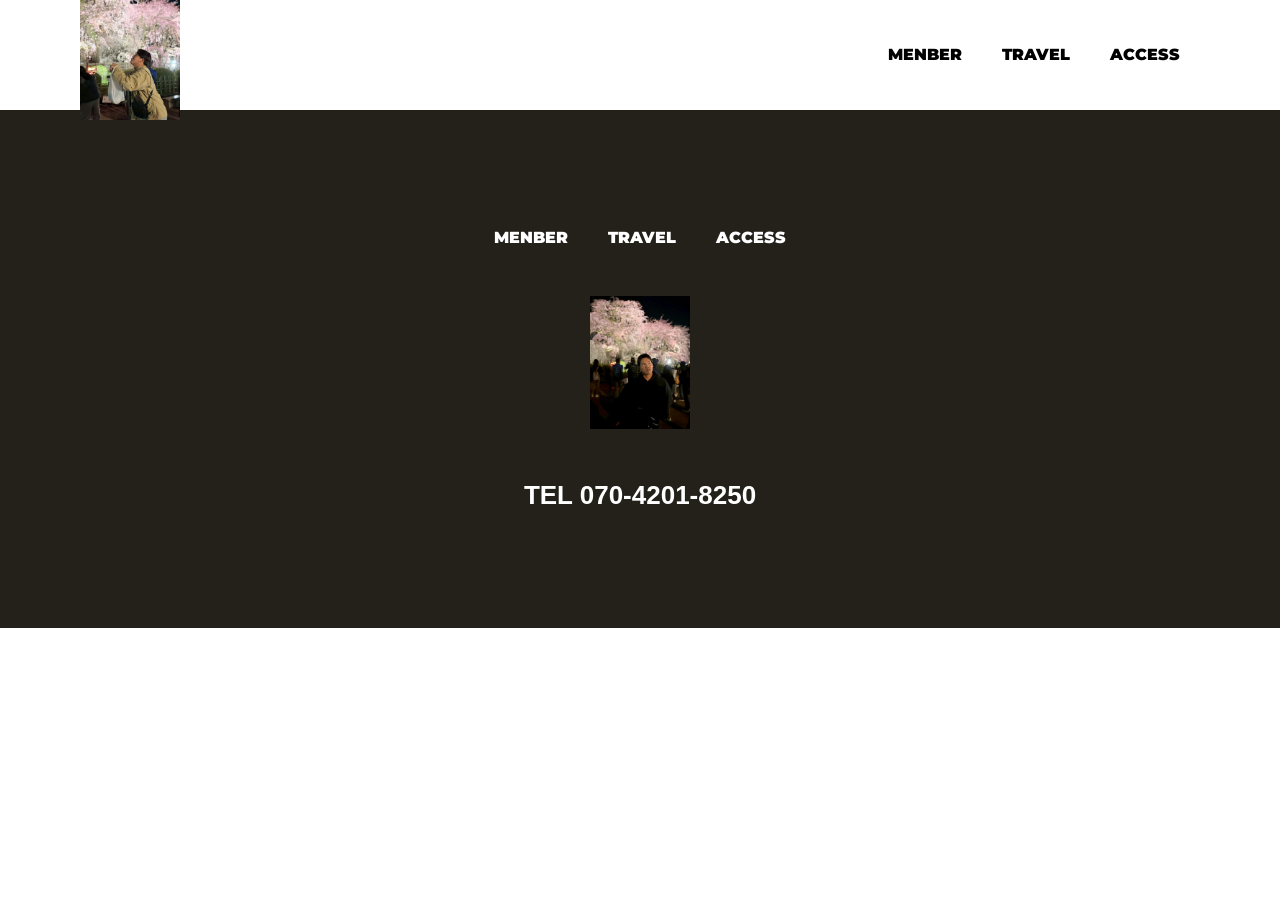
==== common.html @ af2d40d9 "first commit" ====
<!DOCTYPE html>
<html>
    <head>
        <meta charset="UTF-8">
        <title>ごみども</title>
        <meta name="description" content="高2G組の集まり">
        <meta name="viewport" content="width=device-width">
        <script src="./js/toggle-menu.js"></script>
        <link href="./css/common.css" rel="stylesheet">
        <link rel="preconnect" href="https://fonts.googleapis.com">
        <link rel="preconnect" href="https://fonts.gstatic.com" crossorigin>
        <link href="https://fonts.googleapis.com/css2?family=Montserrat:ital,wght@0,900;1,900&display=swap" rel="stylesheet">
    </head>
    <body>
        <header class="header">
            <div class="header-inner">
                <a class="header-logo" href="./index.html">
                    <img src="./images/16.jpg" alt="LOGO">
                </a>
                <button class="toggle-menu-button"></button>
                <div class="header-site-menu">
                    <nav class="site-menu">
                        <ul>
                           <li><a href="./menber.html">MENBER</a></li>
                           <li><a href="./travel.html">TRAVEL</a></li>
                           <li><a href="./access.html">ACCESS</a></li>
                   </ul>
                    </nav>               
                 </div>
            </div>
        </header>
        <main class="main"></main>
        <footer class="footer">
            <nav class="site-menu">
                <ul>
                    <li><a href="./menber.html">MENBER</a></li>
                    <li><a href="./travel.html">TRAVEL</a></li>
                    <li><a href="./access.html">ACCESS</a></li>
                </ul>
            </nav> 
            <a class="footer-logo" href="./index.html">
                <img src="./images/11.jpg" alt="ISIKAWA">
            </a>
            <p class="footer-tel">TEL 070-4201-8250</p>
        </footer>
    </body>
</html>
---- css/common.css ----
@charset "utf-8";

*,
::before,
::after {
    padding: 0;
    margin: 0;
    box-sizing: border-box;
}

ul,
ol{
    list-style: none;
}

a{
    color: inherit;
    text-decoration: none;
}

body{
    font-family: sans-serif;
    font-size: 16px;
    color: #000000;
    line-height: 1;
    background-color: #ffffff;
}
img{
    max-width: 100%;
}
.header-inner{
    max-width: 1200px;
    height: 110px;
    margin-left: auto;
    margin-right: auto;
    padding-left: 40px;
    padding-right: 40px;
    justify-content: space-between;
    display: flex;
    align-items: center;
}
.toggle-menu-button{
    display: none;
}

.header-logo{
    display: block;
    width: 100px;
}

.site-menu ul{
    display: flex;
}
.site-menu ul li{
    margin-left: 20px;
    margin-right: 20px;
}
.site-menu ul li a{
    font-family: "Montserrat", sans-serif ;
    font-weight: 900;
}
.footer{
    color: #ffffff;
    background-color: #24211b;
    padding-top: 120px;
    padding-bottom: 120px;
    display: flex;
    flex-direction: column;
    align-items: center;
}

.footer-logo{
    display: block;
    width: 100px;
    margin-top: 50px;
    margin-bottom: 50px;
}
.footer-tel{
    font-size: 26px;
    font-weight: bold;
}


@media(max-width: 800px){
    .site-menu ul{
        display: block;
        text-align: center;
    }
    .site-menu ul li{
        margin-left: 0;
        margin-right: 0;
        margin-top: 20px;
    }
    .header{
        position: fixed;
        top: 0;
        left: 0;
        right: 0;
        background-color: #ffffff;
        height: 50px;
        z-index: 10;
        box-shadow: 0 3px 6px rgba(0,0,0,0.1);
    }
    .header-inner{
        height: 100%;
        padding-left: 20px;
        padding-right: 20px;
        position: relative;
    }
    .header-logo{
        width: 40px;
    }
    .header-site-menu{
        position: absolute;
        top:100%;
        left: 0; 
        right: 0;
        color: #ffeee6;
        background-color: #736E62;
        padding-top: 30px;
        padding-bottom: 50px;
        display: none;
    }
    .header-site-menu.is-show{
        display: block;
    }

    .toggle-menu-button{
        display:block;
        width: 44px;
        height: 44px;
        background-image: url("../images/17.jpg");
        background-size: cover;
        background-position: center;
        background-repeat: no-repeat;
        background-color: transparent;
        border: none;
        border-radius: 0;
        outline: none;
    }
    .main{
        padding-top: 50px;
    }
    .footer-logo{
        margin-top: 50px;
    }
    .footer-tel{
        font-size: 20px;
    }
    .copyright{
        margin-top: 50px;
    }
}
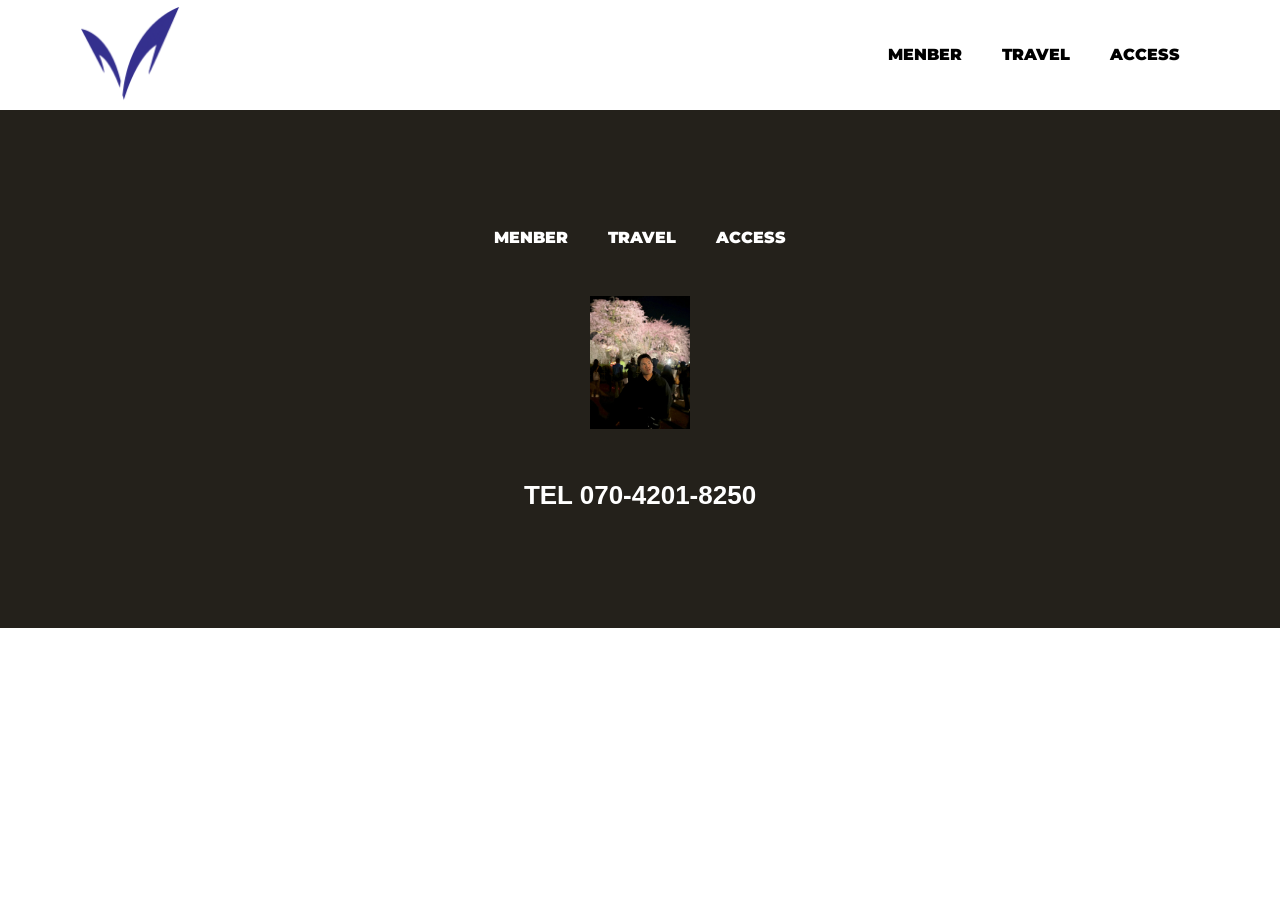
==== commit 4e0bf11a: "Add/replace files from local gomidomo-in-numatu Co-authored-by: Copilot <223556219+Copilot@users.nor" ====
--- a/common.html
+++ b/common.html
@@ -15,7 +15,7 @@
         <header class="header">
             <div class="header-inner">
                 <a class="header-logo" href="./index.html">
-                    <img src="./images/16.jpg" alt="LOGO">
+                     <img src="./images/meiji.gif" alt="LOGO">
                 </a>
                 <button class="toggle-menu-button"></button>
                 <div class="header-site-menu">
